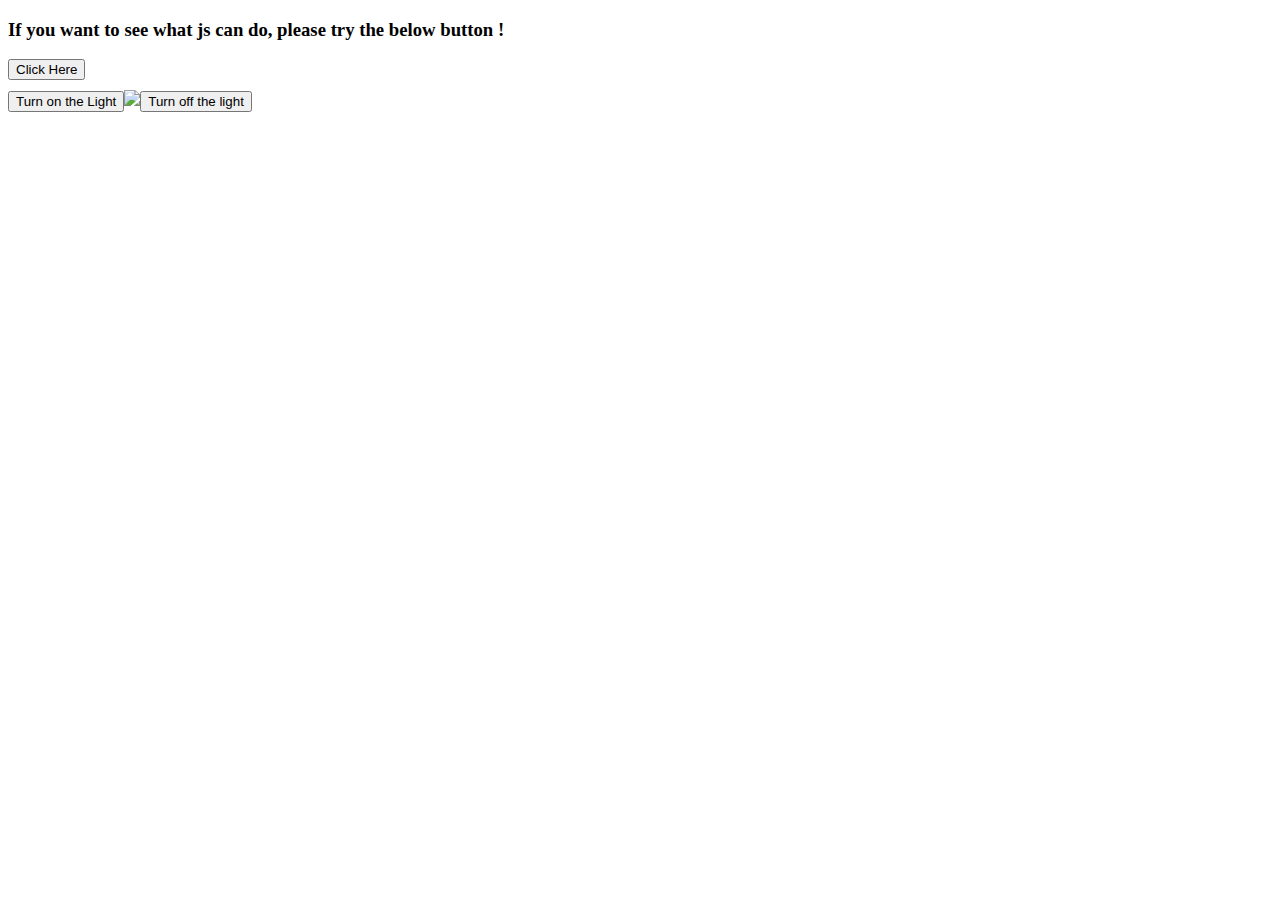
==== dom-practice/2. basic-dom-js/1.basicDom/index.html @ c41eaec8 "basic dom practice" ====
<!DOCTYPE html>
<html lang="en">
<head>
  <meta charset="UTF-8">
  <meta http-equiv="X-UA-Compatible" content="IE=edge">
  <meta name="viewport" content="width=device-width, initial-scale=1.0">
  <title>HTML-DOM practice</title>
</head>
<body>
  <script type="text/javascript" src="./script.js"></script>
</body>
</html>
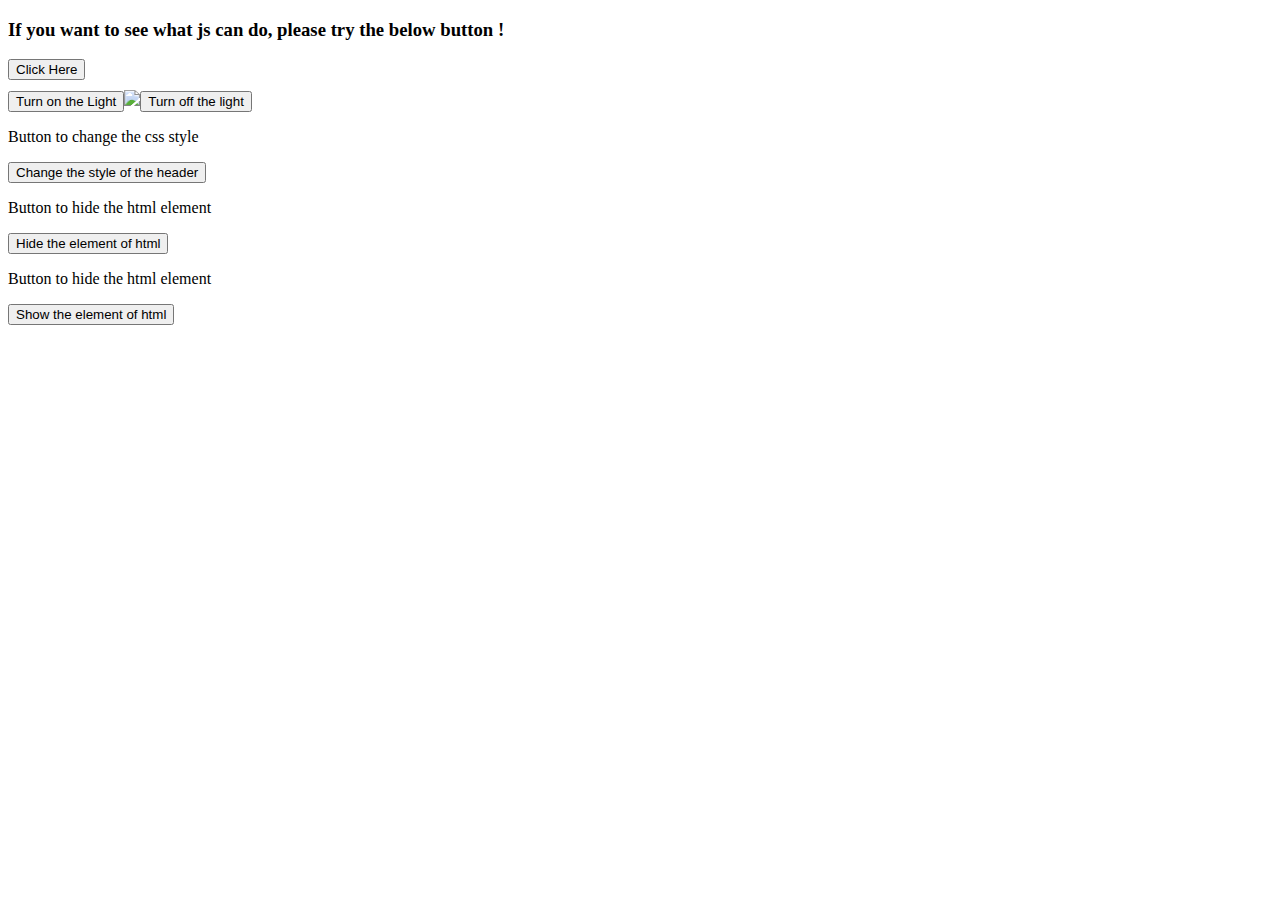
==== commit 3b4c87fe: "Hackerrank probelms" ====
--- a/dom-practice/2. basic-dom-js/1.basicDom/index.html
+++ b/dom-practice/2. basic-dom-js/1.basicDom/index.html
@@ -7,6 +7,7 @@
   <title>HTML-DOM practice</title>
 </head>
 <body>
-  <script type="text/javascript" src="./script.js"></script>
+  <script src="./script.js"></script>
+  <!-- Old JavaScript examples may use a type attribute: <script type="text/javascript">. The type attribute is not required. JavaScript is the default scripting language in HTML.-->
 </body>
 </html>